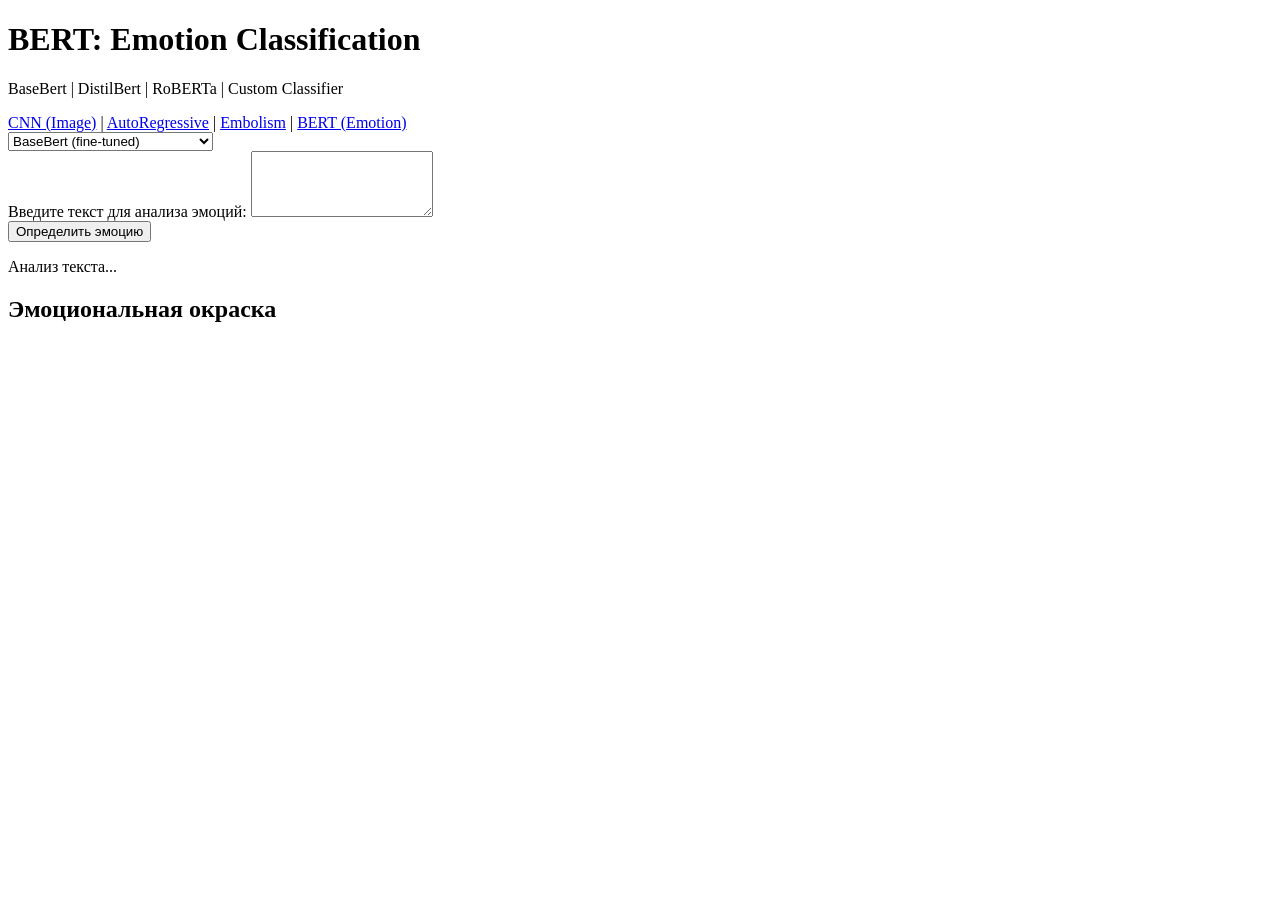
==== InferenceModelApp/templates/bert.html @ 94fc71ea "chek" ====
<!-- templates/bert.html -->
<!DOCTYPE html>
<html>
<head>
    <title>BERT | Emotion Classification</title>
    <link rel="stylesheet" href="/static/style.css">
</head>
<body>
    <div class="container">
        <header>
            <h1>BERT: Emotion Classification</h1>
            <p class="subtitle">BaseBert | DistilBert | RoBERTa | Custom Classifier</p>
        </header>
        
        <div class="nav-links">
            <a href="/" class="nav-link">CNN (Image)</a>
            <span class="nav-sep">|</span>
            <a href="/language" class="nav-link">AutoRegressive</a>
            <span class="nav-sep">|</span>
            <a href="/embolism" class="nav-link">Embolism</a>
            <span class="nav-sep">|</span>
            <a href="/bert" class="nav-link active">BERT (Emotion)</a>
        </div>
        
        <div class="model-selector">
            <select id="modelType" class="model-select">
                <option value="2">BaseBert (fine-tuned)</option>
                <option value="3">DistilBert</option>
                <option value="4">RoBERTa</option>
                <option value="5">TransformerClassifier (custom)</option>
            </select>
        </div>
        
        <div class="prompt-section">
            <label for="textInput">Введите текст для анализа эмоций:</label>
            <textarea id="textInput" class="prompt-textarea" rows="4" 
                      placeholder=" "></textarea>
        </div>
        
        <div class="generate-section">
            <button id="predictBtn" class="btn btn-generate">Определить эмоцию</button>
        </div>
        
        <div id="loading" class="loading hidden">
            <div class="spinner"></div>
            <p>Анализ текста...</p>
        </div>
        
        <div id="result" class="result hidden">
            <h2>Эмоциональная окраска</h2>
            <div id="resultContent"></div>
        </div>
    </div>
    
    <script src="/static/bert.js"></script>
</body>
</html>
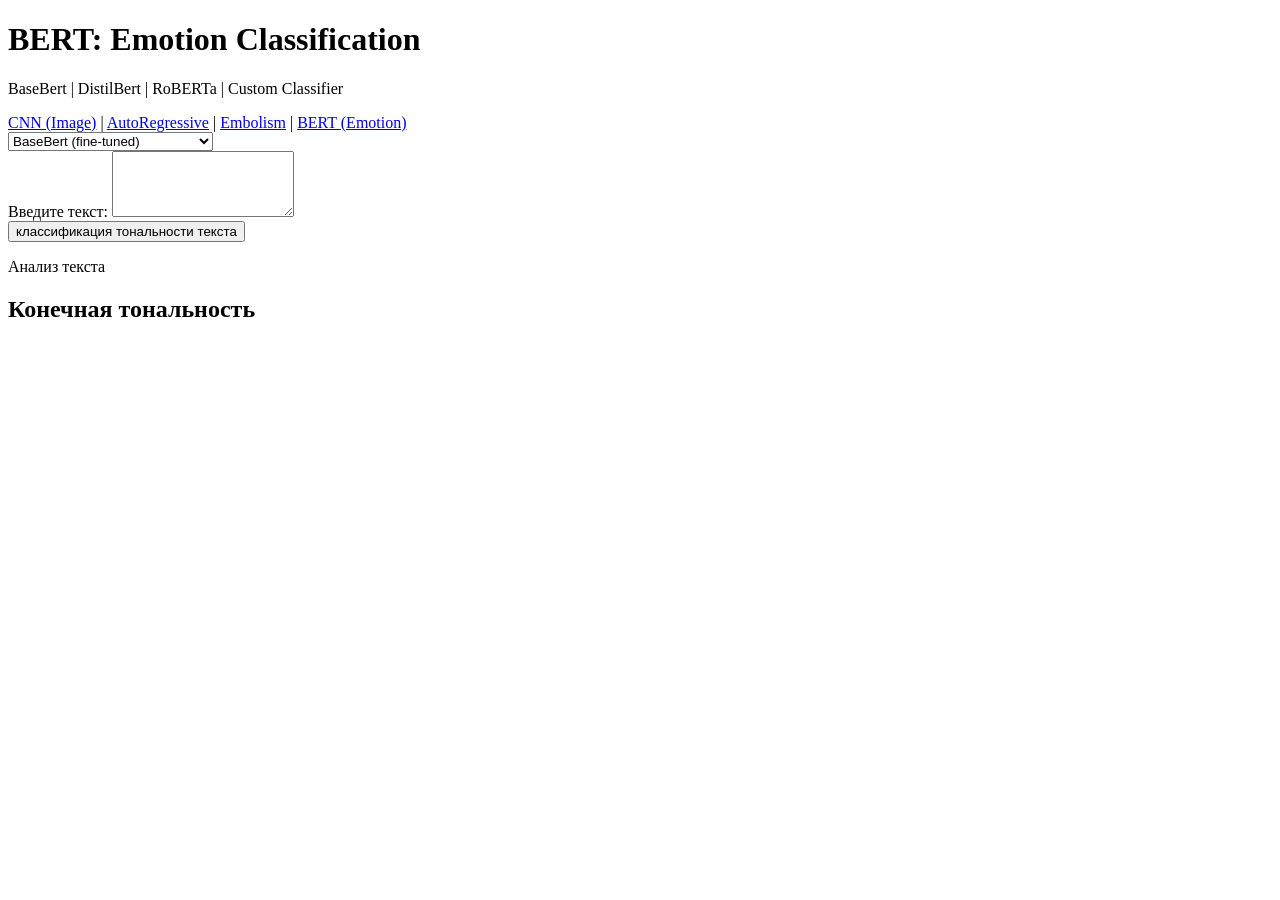
==== commit 6ceaa5fa: "1" ====
--- a/InferenceModelApp/templates/bert.html
+++ b/InferenceModelApp/templates/bert.html
@@ -2,7 +2,7 @@
 <!DOCTYPE html>
 <html>
 <head>
-    <title>BERT | Emotion Classification</title>
+    <title>BERT | Sentiment analysis</title>
     <link rel="stylesheet" href="/static/style.css">
 </head>
 <body>
@@ -32,22 +32,22 @@
         </div>
         
         <div class="prompt-section">
-            <label for="textInput">Введите текст для анализа эмоций:</label>
+            <label for="textInput">Введите текст:</label>
             <textarea id="textInput" class="prompt-textarea" rows="4" 
                       placeholder=" "></textarea>
         </div>
         
         <div class="generate-section">
-            <button id="predictBtn" class="btn btn-generate">Определить эмоцию</button>
+            <button id="predictBtn" class="btn btn-generate">классификация тональности текста</button>
         </div>
         
         <div id="loading" class="loading hidden">
             <div class="spinner"></div>
-            <p>Анализ текста...</p>
+            <p>Анализ текста</p>
         </div>
         
         <div id="result" class="result hidden">
-            <h2>Эмоциональная окраска</h2>
+            <h2>Конечная тональность</h2>
             <div id="resultContent"></div>
         </div>
     </div>
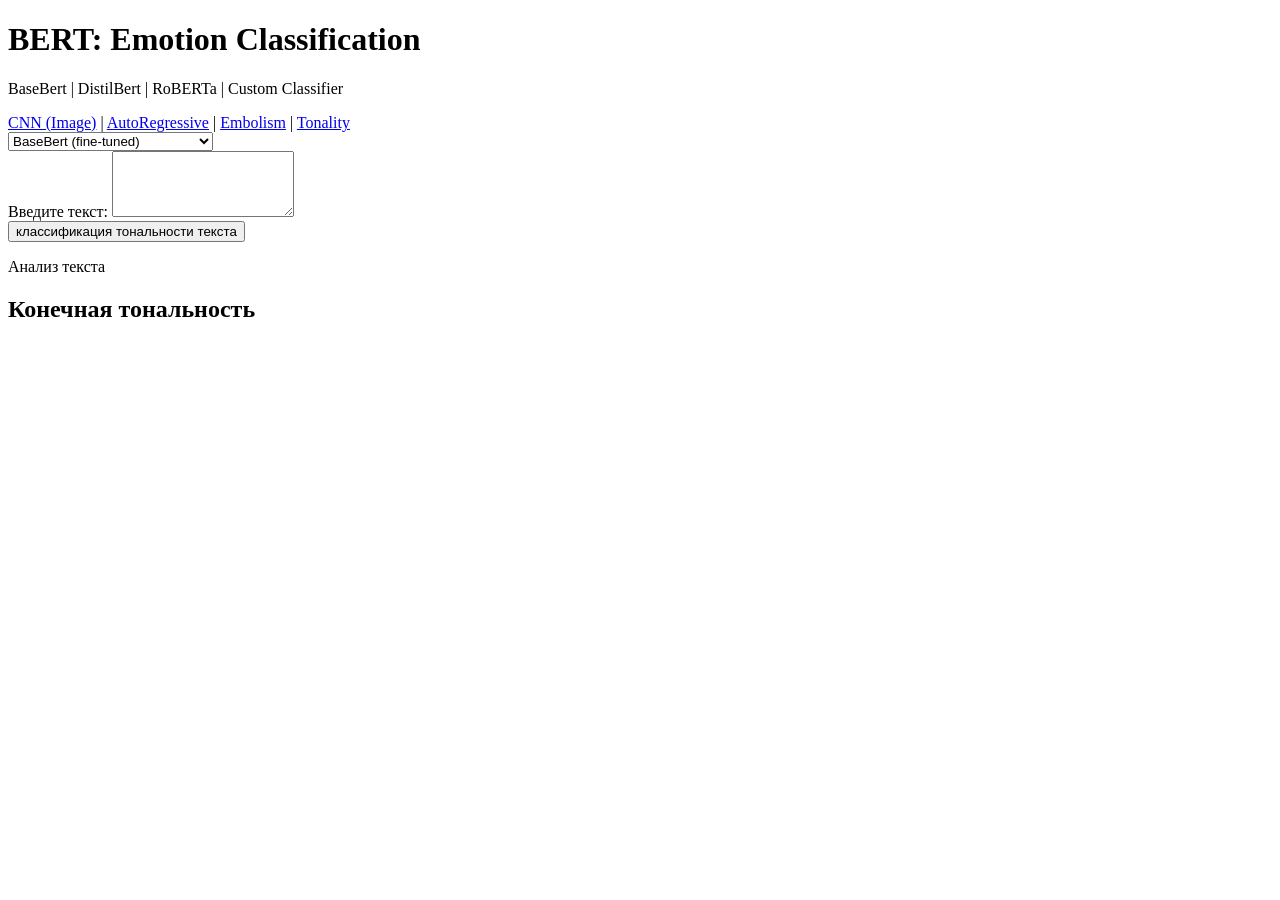
==== commit 3993cdb7: "readme" ====
--- a/InferenceModelApp/templates/bert.html
+++ b/InferenceModelApp/templates/bert.html
@@ -19,7 +19,7 @@
             <span class="nav-sep">|</span>
             <a href="/embolism" class="nav-link">Embolism</a>
             <span class="nav-sep">|</span>
-            <a href="/bert" class="nav-link active">BERT (Emotion)</a>
+            <a href="/bert" class="nav-link active">Tonality</a>
         </div>
         
         <div class="model-selector">
